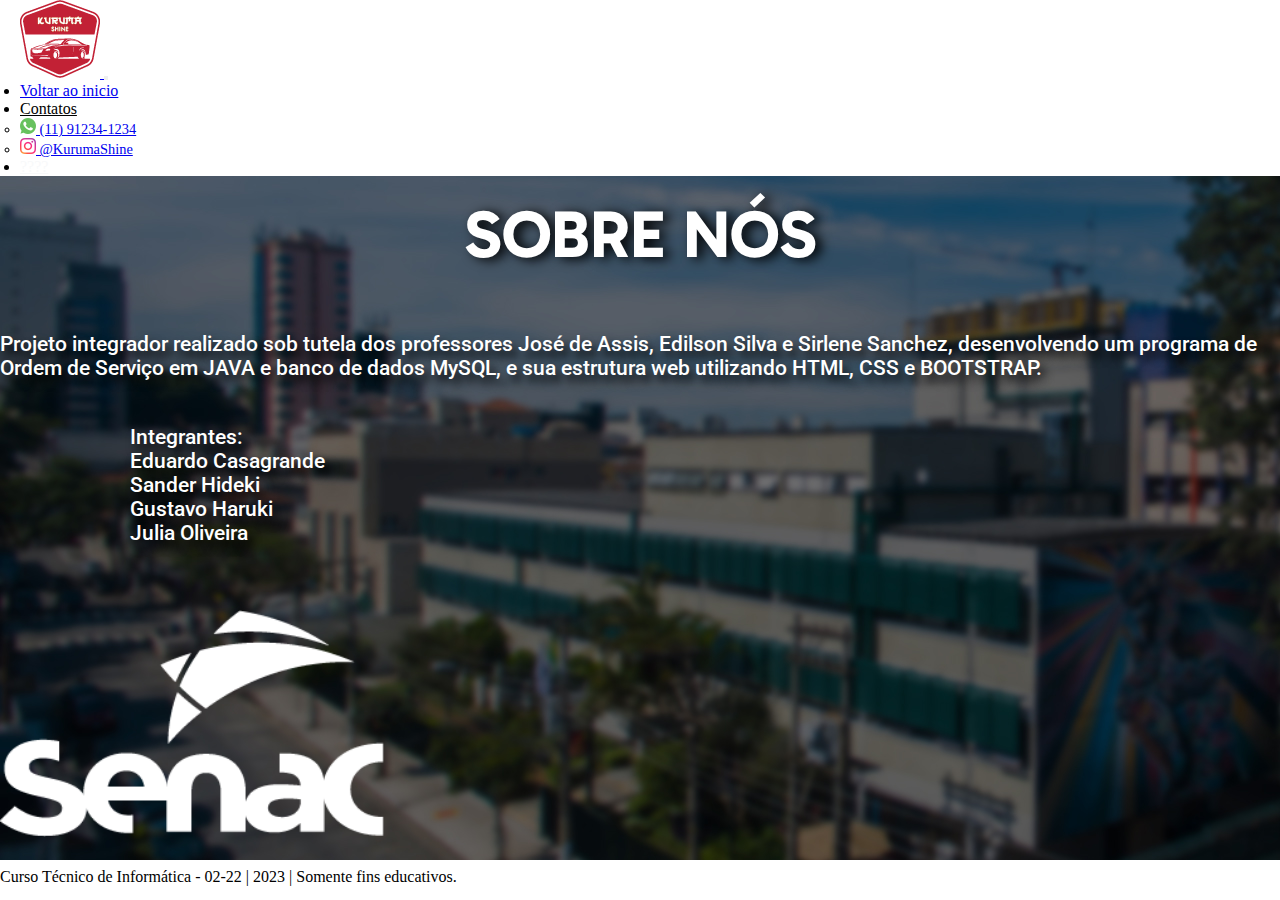
==== sobre.html @ 03944242 "Add files via upload" ====
<!DOCTYPE html>
<html lang="en">

<head>
  <meta charset="UTF-8">
  <meta http-equiv="X-UA-Compatible" content="IE=edge">
  <meta name="viewport" content="width=device-width, initial-scale=1.0">
  <meta name="description" content="">
  <meta name="keywords" content="">
  <title>KURUMA SHINE - Sobre</title>
  <link href="https://cdn.jsdelivr.net/npm/bootstrap@5.3.2/dist/css/bootstrap.min.css" rel="stylesheet"
    integrity="sha384-T3c6CoIi6uLrA9TneNEoa7RxnatzjcDSCmG1MXxSR1GAsXEV/Dwwykc2MPK8M2HN" crossorigin="anonymous">
  <link rel="stylesheet" href="style/style.css">
  <link rel="icon" type="image/x-icon" href="img/KURUMA.png">
</head>

<body class="fundosobre">
  <!-- BARRA DE NAVEGAÇÃO -->
  <nav class="navbar navbar-expand-lg bg-body-tertiary"
    style="background-color: #ffffff; padding-left: 20px; font-weight: 500;">
    <div class="container-fluid">
      <a class="navbar-brand" href="index.html"> <img src="img/KURUMA.png" alt=""> </a>
      <button class="navbar-toggler" type="button" data-bs-toggle="collapse" data-bs-target="#navbarSupportedContent"
        aria-controls="navbarSupportedContent" aria-expanded="false" aria-label="Toggle navigation">
        <span class="navbar-toggler-icon"></span>
      </button>
      <div class="collapse navbar-collapse me-auto" id="navbarSupportedContent">
        <ul class="navbar-nav ms-auto mb-2 mb-lg-0">
          <li class="nav-item">
            <a class="nav-link active " aria-current="page" href="index.html">Voltar ao inicio</a>
          </li>
          <li class="nav-item dropdown">
            <a class="nav-link dropdown-toggle" style="color: black;" href="#" role="button" data-bs-toggle="dropdown"
              aria-expanded="false">
              Contatos
            </a>
            <ul class="dropdown-menu" id="contato">
              <li><a class="dropdown-item" href="https://web.whatsapp.com" target="_blank"> <img src="img/whatsapp.png"
                    alt=""> (11) 91234-1234</a></li>
              <li><a class="dropdown-item" href="https://www.instagram.com" target="_blank"> <img src="img/insta.png"
                    alt=""> @KurumaShine</a></li>
            </ul>
          <li class="nav-item">
            <a class="nav-link active " aria-current="page" href="sobre.html"
              style="padding-right: 25px; color: rgba(248,249,250,255); pointer-events: none;">????</a>
          </li>
        </ul>
      </div>
    </div>
  </nav> <!-- FIM DO NAVBAR -->

  <div class="container-fluid"> <!-- Inicio do container principal --> <br>
    <h1 class="titulo">SOBRE NÓS</h1> <br>
    <div class="container text-center justify-content-center">
      <div class="row">
        <div class="col">
          <p class="sobre text-start" id="prof">Projeto integrador realizado sob tutela dos professores José de Assis,
            Edilson Silva e Sirlene Sanchez, desenvolvendo um programa de Ordem de Serviço em JAVA e banco de dados
            MySQL, e sua estrutura web utilizando HTML, CSS e BOOTSTRAP.</p>
        </div>
        <div class="col">
          <p class="sobre text-start" id="integrantes">Integrantes: <br> Eduardo Casagrande <br> Sander Hideki <br>
            Gustavo Haruki <br> Julia Oliveira</p>
        </div>
      </div>
      <img class="senac" src="img/logo-senac.png" alt="">
    </div>
  </div>
  <footer class="footer text-center footer2" id="ftsobre">
    <p>Curso Técnico de Informática - 02-22 | 2023 | Somente fins educativos.</p>
  </footer>



  </div> <!-- fim do container principal -->







  <script src="https://cdn.jsdelivr.net/npm/bootstrap@5.3.2/dist/js/bootstrap.bundle.min.js"
    integrity="sha384-C6RzsynM9kWDrMNeT87bh95OGNyZPhcTNXj1NW7RuBCsyN/o0jlpcV8Qyq46cDfL"
    crossorigin="anonymous"></script>
</body>

</html>
---- style/style.css ----
@import url('https://fonts.googleapis.com/css2?family=Gabarito:wght@400;800&family=Roboto:wght@300;400;500&display=swap');

@import url('https://fonts.googleapis.com/css2?family=Comic+Neue:wght@700&family=Roboto:wght@100;300;400;500&display=swap');

   

*{
   margin:0px;
   padding:0px;
   box-sizing: border-box;
}

body{
   background-color:rgb(255, 255, 255);
/*    background-image: url(/SITE-FINAL/img/fundobody.png);
   background-repeat: no-repeat; */
   overflow-x: hidden;
}

.parte1{
   background-image: url(../img/ferrari.png);
   background-repeat: no-repeat;
   width: 100%;

}

.parte2{
   background-color: black;
   
}

.parte3{
   background-image: url(../img/oficina2.png);
   background-repeat: no-repeat;
}

.parte4{
   background-image: url(../img/japao.png) ;
   background-repeat: no-repeat;
   overflow-x: hidden !important;
   margin: 0;
}

.titulo{
   color: #fff;
   font-size: 50pt;
   font-family: 'Gabarito', sans-serif;
   text-shadow: 6px 2px 12px rgb(0, 0, 0);
   text-align: center;
}

.subtexto{
   color: #fff;
   font-family: 'Roboto', sans-serif;
   font-size:1.2em;
   font-weight:400;
   padding-bottom: 15px;
   padding: 20px;
}

.largura-carousel {
   width: 500px;
   margin: 0px auto;
   margin-bottom: 20px;
}


#saiba{
   background-color: rgb(143, 0, 0);
   border: none;
   height: 40px;
}

#saiba:hover{
   background-color: rgb(182, 45, 45);
}

.servicos{
   background-color: rgba(0, 0, 0, 0.822);
   border-radius: 12px;
}

.tipos{
   width: 100px;
   height: 100px;
}

.fundoimg{
   background-color: aqua;
   width: 100% !important;
}

.fundo{
   background-color: rgba(0, 0, 0, 0.747);
   border-radius: 12px;
}

.card{
   border: 4px solid red;
   margin: 0 auto; /* Added */
   float: none; /* Added */
   margin-bottom: 10px; /* Added */
   padding: 0;
}

.nasiol{
   width: 100%;
   border: none;
   box-shadow: 0px 0px 30px rgba(129, 129, 129, 0.459);  
}

#contato{
   width: 180px;
   font-size: 0.9em;
}


.dropdown-item:hover{
   background-color: rgba(248, 166, 166, 0.377);
   transition: 1s;
   color: black;
}

.mapa{
   height: 400px;
   width: 800px;
}

.rodape{
   color:#fff;
   font-family: 'Roboto', sans-serif;
   font-size:1.5em;
   font-weight:500;
   text-decoration: none;
}
.rodape2{
   color: #fff;
   font-family: 'Roboto', sans-serif;
   font-size:1.5em;
   font-weight:500;
   text-decoration: none;
   margin-right: 2px;
}

.rodape3{
   height: 150px;
   margin-top: 50px;
}

.footer{
   background-color: #fff;
   height: 40px;
   width: 100vw;
   font-weight: 500;
   padding-top: 8px;
}

.footer2{
   background-color: #fff;
   height: 40px;
   width: 100vw;
   font-weight: 500;
   padding-top: 8px;
   position: fixed;
    bottom:0;
    left:0;
}

.fundosobre{
   background-image: url(../img/senactat.jpg);
   background-color: rgba(70, 70, 70, 0.507);
}

.sobre{
   color: #fff;
   font-family: 'Roboto', sans-serif;
   font-size:1.2em;
   font-weight:500;
   padding-bottom: 15px;
}

#integrantes{
   margin-top: 20px;
   margin-left: 120px;
   padding-left: 10px;
   padding-top: 10px;
   width: 250px;
   font-size: 1.3em ;
   text-shadow:5px 7px 10px black;
}

#prof{
   margin-top: 40px;
   margin-right: 10px;
   font-size: 1.3em ;
   text-shadow:5px 7px 10px black;
}

.senac {
   padding-top: 50px;
   height: 30%;
   width: 30%;
}

#ftsobre{
   margin-top: 40px;
}

/* Medium devices (tablets, 768px and up) */
@media (min-width: 0px) and (max-width:812px) {
   body{
      background-color: black;
   }

   .parte1{
      background-image: url(../img/ferrariM.png);
   }

   .parte3{
      background-image: url(../img/oficinaM.png);
   }


   .parte4{
      background-image: url(../img/japao3.png);
      height: 100%;
   }

   .largura-carousel{
      width: 300px;
   }

   .pem{
      justify-content: center;
      margin-left: 12px;
   }

   .pem2{
      display: block;
      margin: 0px auto !important;
      margin-left: 10% !important;
      width: 80%;
   }

   .mapa{
      height: 300px;
      width: 355px;
      margin-bottom: 10px;
   }

   .footer{
      height: 60px;
      width: 100vw !important;
      font-weight: 500;
      padding-top: 8px;
      margin: 0;
      position:relative;
   }

   #integrantes{
      margin-left: 0;
      padding-left: 0;
   }

   .senac{
      height: 200px;
      width: 250px;
   }

   #contato{
      width:auto;
      font-size: 1em;
   }

   .nasiol{
      display: block;
      margin: 0px auto !important;
   }

   .fundosobre{
      background-image: url(../img/senactatM.png);
   }
}
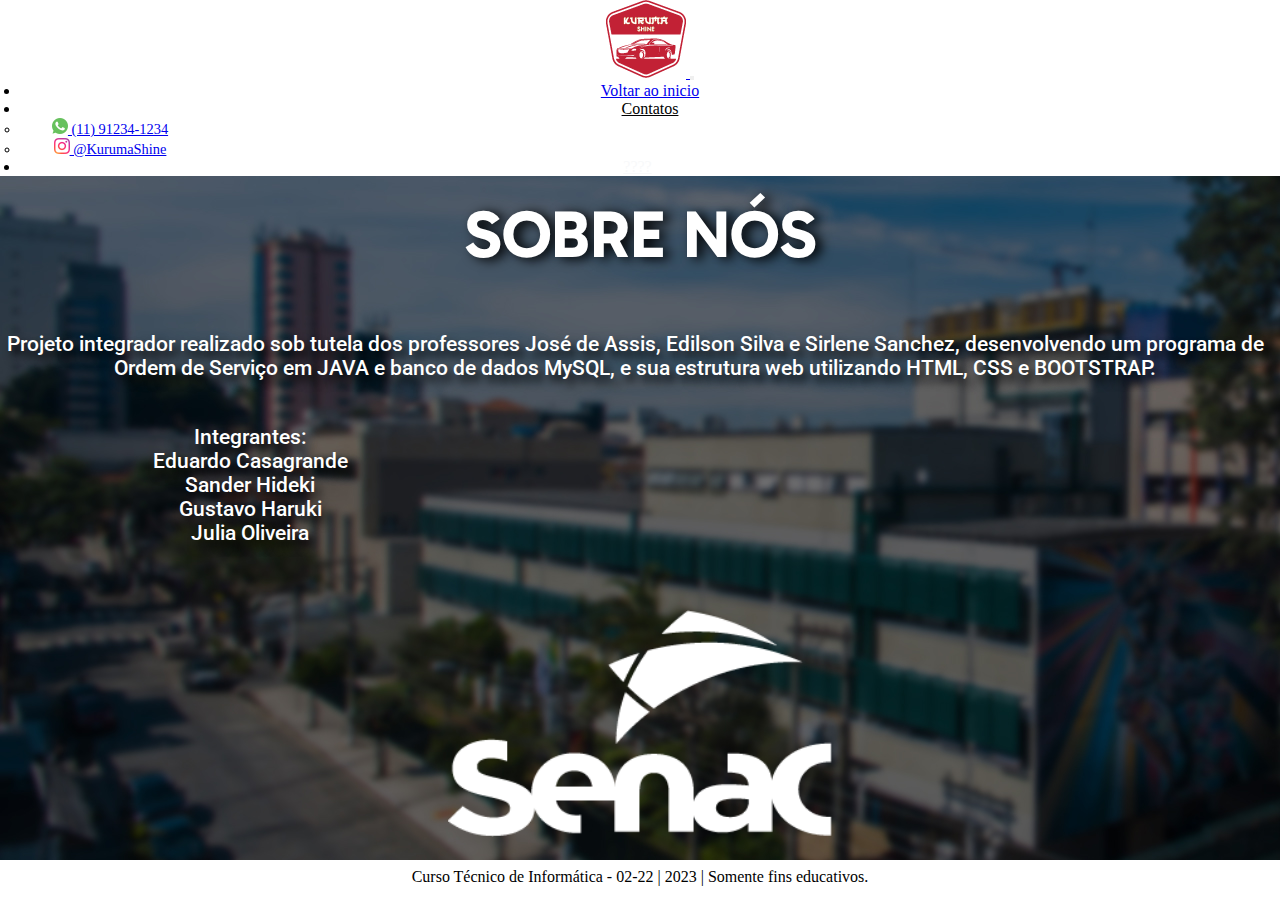
==== commit 14658541: "Adição de textos alternativos" ====
--- a/sobre.html
+++ b/sobre.html
@@ -19,7 +19,7 @@
   <nav class="navbar navbar-expand-lg bg-body-tertiary"
     style="background-color: #ffffff; padding-left: 20px; font-weight: 500;">
     <div class="container-fluid">
-      <a class="navbar-brand" href="index.html"> <img src="img/KURUMA.png" alt=""> </a>
+      <a class="navbar-brand" href="index.html"> <img src="img/KURUMA.png" alt="Logo KurumaShine"> </a>
       <button class="navbar-toggler" type="button" data-bs-toggle="collapse" data-bs-target="#navbarSupportedContent"
         aria-controls="navbarSupportedContent" aria-expanded="false" aria-label="Toggle navigation">
         <span class="navbar-toggler-icon"></span>
@@ -36,9 +36,9 @@
             </a>
             <ul class="dropdown-menu" id="contato">
               <li><a class="dropdown-item" href="https://web.whatsapp.com" target="_blank"> <img src="img/whatsapp.png"
-                    alt=""> (11) 91234-1234</a></li>
+                    alt="Logo Whatsapp"> (11) 91234-1234</a></li>
               <li><a class="dropdown-item" href="https://www.instagram.com" target="_blank"> <img src="img/insta.png"
-                    alt=""> @KurumaShine</a></li>
+                    alt="Logo Instagram"> @KurumaShine</a></li>
             </ul>
           <li class="nav-item">
             <a class="nav-link active " aria-current="page" href="sobre.html"
@@ -63,7 +63,7 @@
             Gustavo Haruki <br> Julia Oliveira</p>
         </div>
       </div>
-      <img class="senac" src="img/logo-senac.png" alt="">
+      <img class="senac" src="img/logo-senac.png" alt="Logo Senac">
     </div>
   </div>
   <footer class="footer text-center footer2" id="ftsobre">
--- a/style/style.css
+++ b/style/style.css
@@ -1,13 +1,12 @@
 @import url('https://fonts.googleapis.com/css2?family=Gabarito:wght@400;800&family=Roboto:wght@300;400;500&display=swap');
 
 @import url('https://fonts.googleapis.com/css2?family=Comic+Neue:wght@700&family=Roboto:wght@100;300;400;500&display=swap');
-
-   
 
 *{
    margin:0px;
    padding:0px;
    box-sizing: border-box;
+   
 }
 
 body{
@@ -15,6 +14,8 @@
 /*    background-image: url(/SITE-FINAL/img/fundobody.png);
    background-repeat: no-repeat; */
    overflow-x: hidden;
+   max-width: 2160px;
+   text-align: center;
 }
 
 .parte1{
@@ -57,6 +58,7 @@
    padding-bottom: 15px;
    padding: 20px;
 }
+
 
 .largura-carousel {
    width: 500px;
@@ -107,6 +109,9 @@
    width: 100%;
    border: none;
    box-shadow: 0px 0px 30px rgba(129, 129, 129, 0.459);  
+   margin: 10;
+   padding: 0;
+   text-align: left;
 }
 
 #contato{
@@ -230,17 +235,6 @@
       width: 300px;
    }
 
-   .pem{
-      justify-content: center;
-      margin-left: 12px;
-   }
-
-   .pem2{
-      display: block;
-      margin: 0px auto !important;
-      margin-left: 10% !important;
-      width: 80%;
-   }
 
    .mapa{
       height: 300px;
@@ -280,4 +274,18 @@
    .fundosobre{
       background-image: url(../img/senactatM.png);
    }
+
+   
+   .pem{
+      justify-content: center;
+      margin-left: 12px;
+   }
+
+   .pem2{
+      display: block;
+      margin: 0px auto !important;
+      margin-left: 10% !important;
+      width: 80%;
+   }
+
 }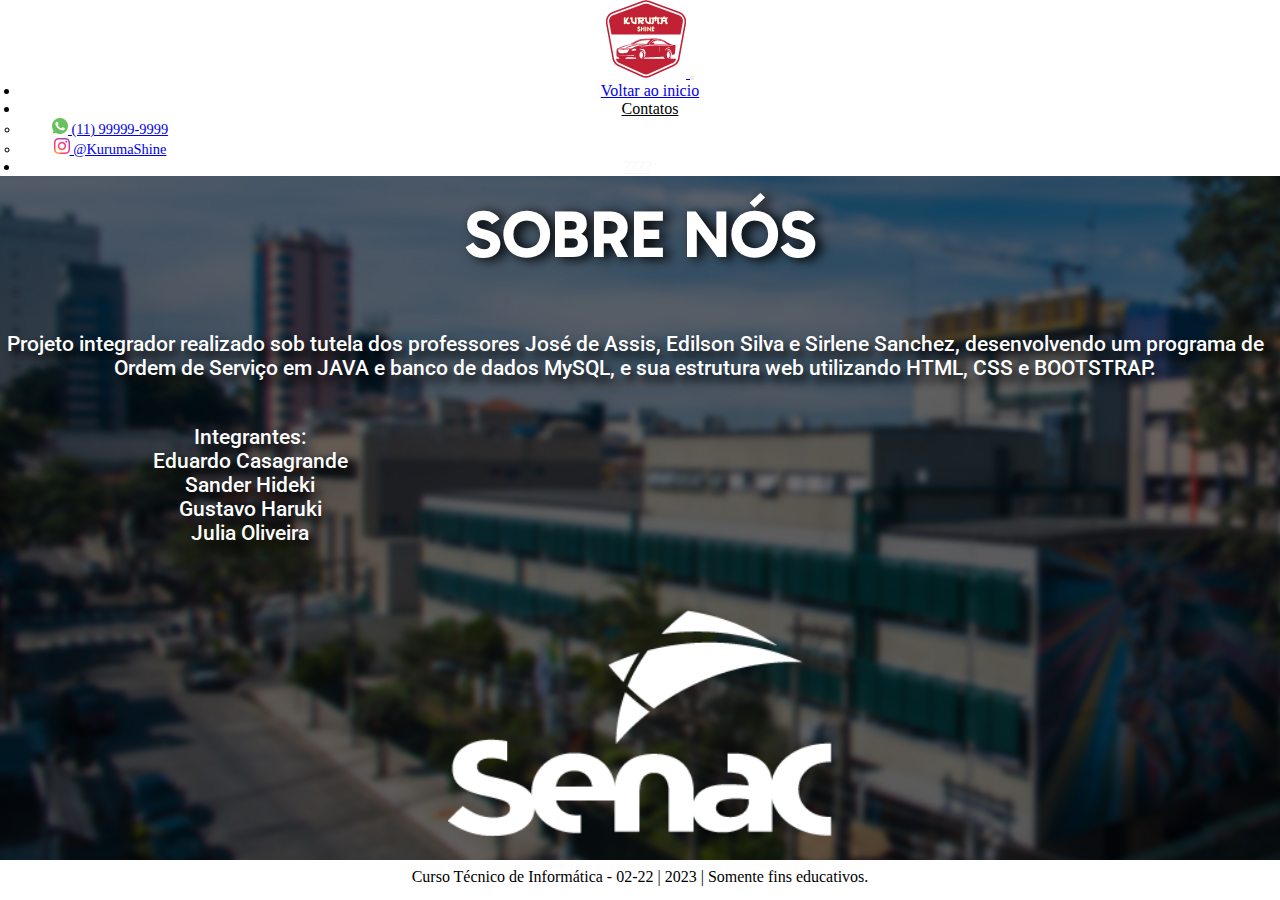
==== commit 9b98bf88: "Alteração nos links de contato" ====
--- a/sobre.html
+++ b/sobre.html
@@ -35,8 +35,8 @@
               Contatos
             </a>
             <ul class="dropdown-menu" id="contato">
-              <li><a class="dropdown-item" href="https://web.whatsapp.com" target="_blank"> <img src="img/whatsapp.png"
-                    alt="Logo Whatsapp"> (11) 91234-1234</a></li>
+              <li><a class="dropdown-item" href="https://api.whatsapp.com/send?phone=5511999999999&text=Ol%C3%A1!%20Gostaria%20de%20conhecer%20os%20servi%C3%A7os%20dispon%C3%ADveis!" target="_blank"> <img src="img/whatsapp.png"
+                    alt="Logo Whatsapp"> (11) 99999-9999</a></li>
               <li><a class="dropdown-item" href="https://www.instagram.com" target="_blank"> <img src="img/insta.png"
                     alt="Logo Instagram"> @KurumaShine</a></li>
             </ul>
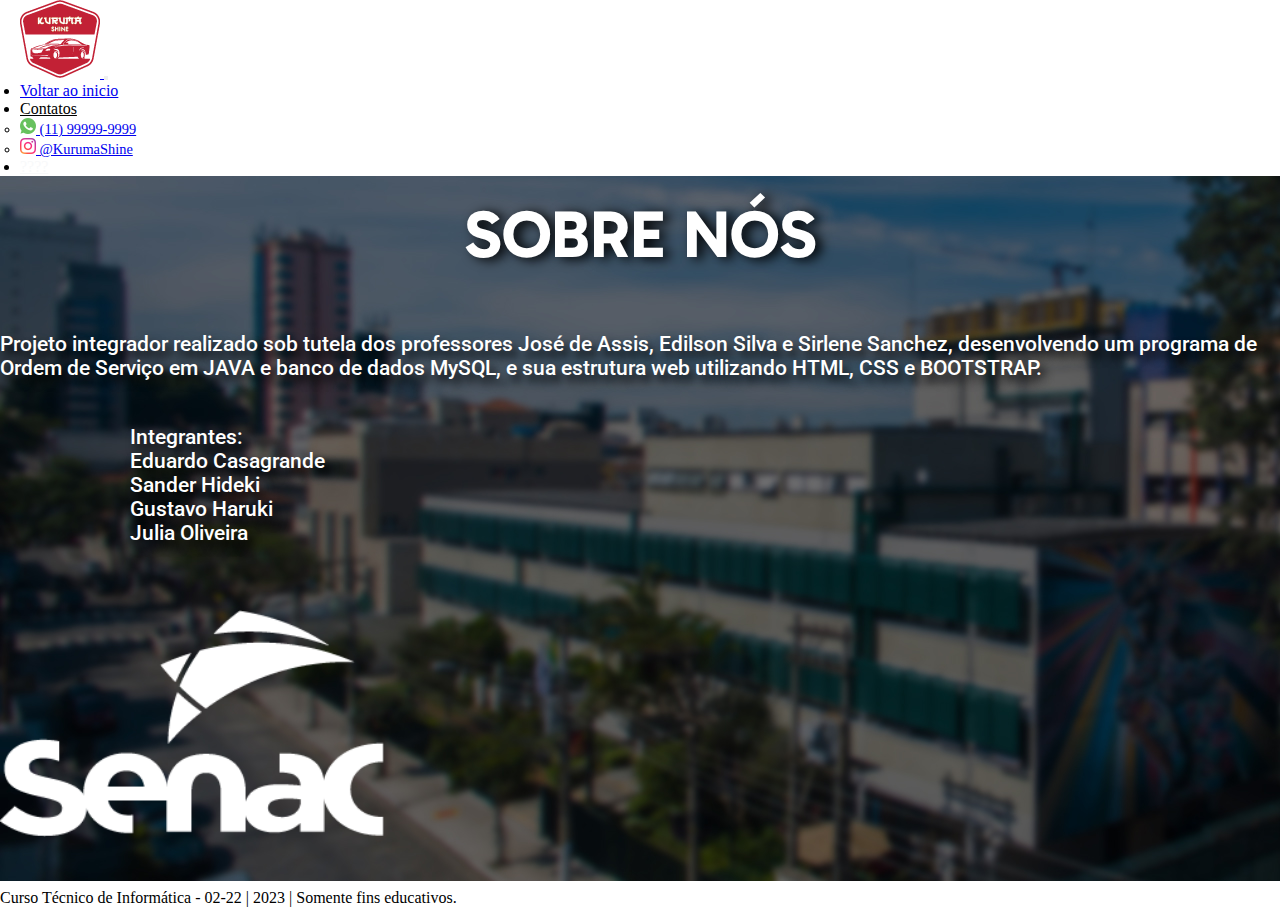
==== commit d61f2bf4: "Correção de alinhamento do footer" ====
--- a/sobre.html
+++ b/sobre.html
@@ -66,7 +66,7 @@
       <img class="senac" src="img/logo-senac.png" alt="Logo Senac">
     </div>
   </div>
-  <footer class="footer text-center footer2" id="ftsobre">
+  <footer class="footer text-center footer" id="ftsobre">
     <p>Curso Técnico de Informática - 02-22 | 2023 | Somente fins educativos.</p>
   </footer>
 
--- a/style/style.css
+++ b/style/style.css
@@ -15,7 +15,6 @@
    background-repeat: no-repeat; */
    overflow-x: hidden;
    max-width: 2160px;
-   text-align: center;
 }
 
 .parte1{
@@ -144,7 +143,7 @@
    font-size:1.5em;
    font-weight:500;
    text-decoration: none;
-   margin-right: 2px;
+   margin-right: 13px;
 }
 
 .rodape3{
@@ -223,6 +222,7 @@
 
    .parte3{
       background-image: url(../img/oficinaM.png);
+      margin: 0px;
    }
 
 
